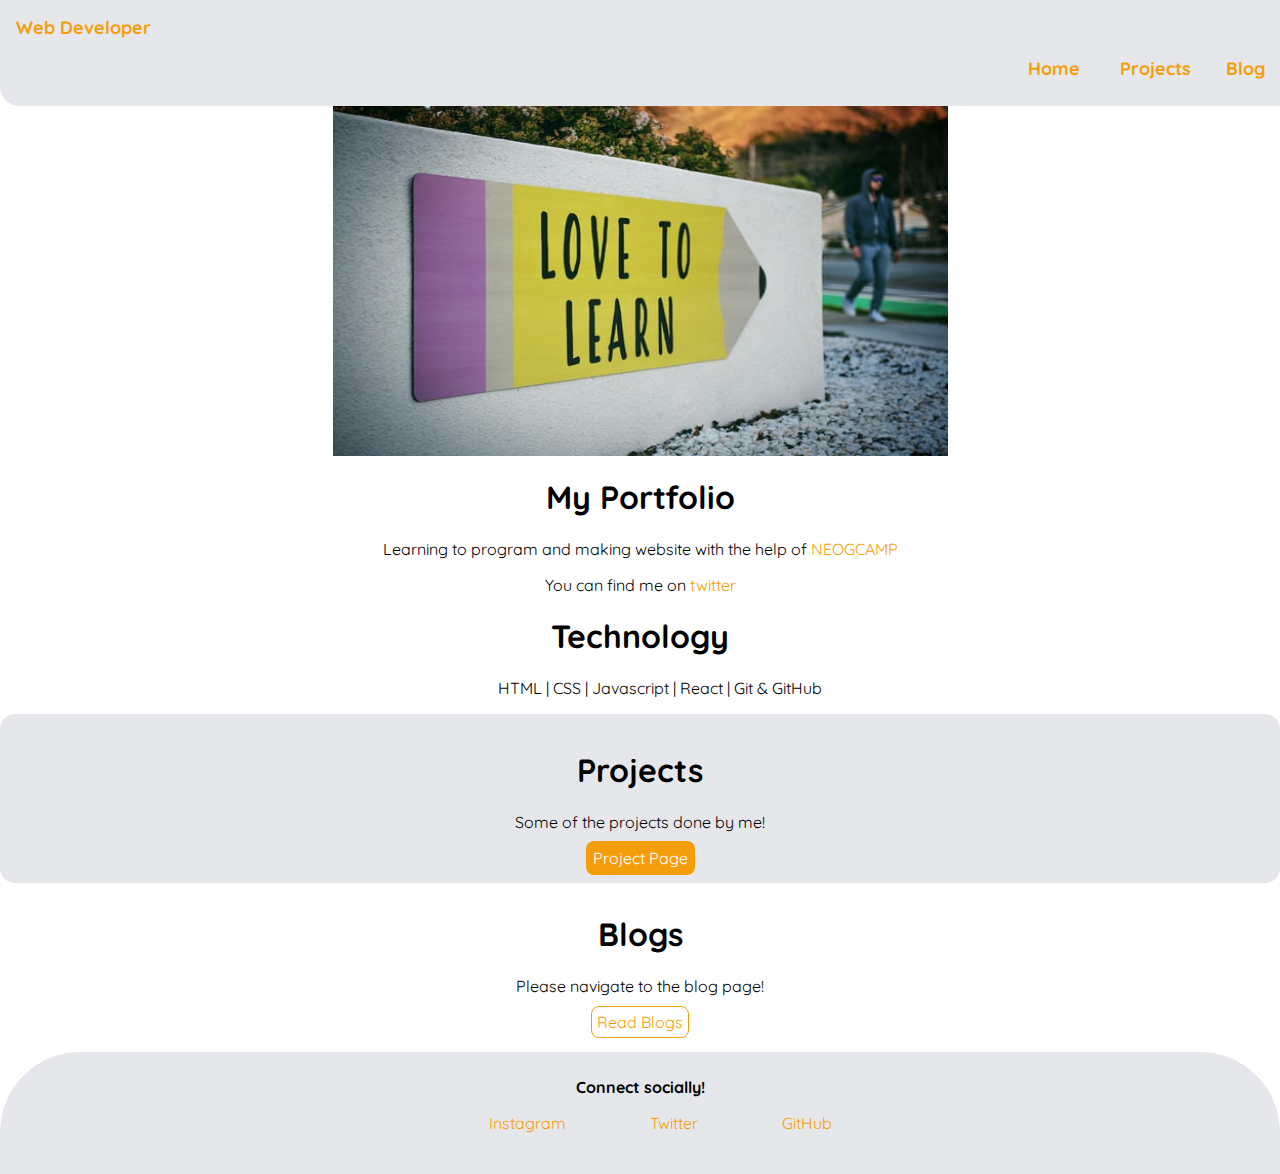
==== index.html @ 7dfb4bb9 "portfolio" ====
<!DOCTYPE html>
<html lang="en">
	<head>
		<meta charset="UTF-8" />
		<meta name="viewport" content="width=device-width, initial-scale=1.0" />
		<link rel="icon" type="image/png" href="/favico.png" />
		<title>Portfolio | Home</title>
		<link href="style.css" rel="stylesheet" />
	</head>
	<body>
		<div class="nav">
			<div>
				<div>
					<a href="index.html">Web Developer</a>
				</div>
			</div>
			<div>
				<ul>
					<li><a class="link link-active" href="/">Home</a></li>
					<li><a href="/projects.html">Projects</a></li>
					<li><a href="/blog.html">Blog</a></li>
				</ul>
			</div>
		</div>
		<main>
			<div class="center">
				<header>
					<img class="image" src="./images/portfolio.jpg" />
					<h1 class="port">My Portfolio</h1>
					<p class="port">
						Learning to program and making website with the help of
						<a href="https://neog.camp/" target="_blank">NEOGCAMP</a>
					</p>
					<p class="port">
						You can find me on
						<a href="https://twitter.com/arifjamal2012" target="_blank"
							>twitter</a
						>
					</p>
				</header>
				<section class="tech">
					<h1>Technology</h1>
					<ul>
						<li class="tech-bar">
							HTML | CSS | Javascript | React | Git & GitHub
						</li>
					</ul>
				</section>
				<section class="projects">
					<h1>Projects</h1>
					<p>Some of the projects done by me!</p>
					<a class="link link-primary" href="/projects.html">Project Page</a>
				</section>
				<section class="blog">
					<h1>Blogs</h1>
					<p>Please navigate to the blog page!</p>
					<a class="link link-secondary" href="/blog.html">Read Blogs</a>
				</section>
			</div>
		</main>
		<footer>
			<div class="connect">
				<strong>Connect socially!</strong>
				<ul>
					<li class="list-items">
						<a href="https://www.instagram.com/goofy_techbar/" target="_blank"
							>Instagram</a
						>
					</li>
					<li class="list-items">
						<a href="https://twitter.com/arifjamal2012" target="_blank"
							>Twitter</a
						>
					</li>
					<li class="list-items">
						<a href="https://github.com/arifjamal2012" target="_blank"
							>GitHub</a
						>
					</li>
				</ul>
			</div>
		</footer>
	</body>
</html>
---- style.css ----
@import url('https://fonts.googleapis.com/css2?family=Quicksand:wght@300;400;500;600&display=swap');

body {
	font-family: 'Quicksand', sans-serif;
	margin: 0 auto;
}
:root {
	--primary: #f59e0b;
	--secondary: #93c5fd;
	--off-white: #e5e7eb;
}

.link {
	box-sizing: border-box;
	text-decoration: none;
	padding: 5px;
}

.link-primary {
	background-color: var(--primary);
	border-radius: 0.5rem;
	color: white;
	max-width: 140px;
	padding: 7px;
	cursor: pointer;
}

.link-secondary {
	color: var(--primary);
	border-radius: 0.5rem;
	border: 1px solid var(--primary);
	max-width: 140px;
	cursor: pointer;
}

a {
	text-decoration: none;
	color: var(--primary);
}
.nav {
	color: var(--primary);
	padding: 1rem 0rem 0.5rem 1rem;
	background-color: var(--off-white);
	font-size: 18px;
	border-bottom-left-radius: 20px;
	font-weight: bold;
	margin: 0 auto;
}
.nav ul {
	text-align: right;
	margin-right: 15px;
	list-style-type: none;
}
.nav li {
	display: inline;
	padding-inline-start: 30px;
}

img {
	width: 615px;
	display: block;
	margin: 0 auto;
	height: 350px;
}
.center {
	text-align: center;
}
.tech-bar {
	list-style-type: none;
}
.projects {
	background-color: var(--off-white);
	margin: 0 auto;

	border-radius: 15px;
	padding: 15px;
}
.blog {
	padding: 10px;
}
.social {
	list-style-type: none;
	text-align: center;
}
.connect {
	text-align: center;
	background-color: var(--off-white);
	display: block;
	padding: 25px;
	margin: 0 auto;
	margin-top: 10px;
	border-top-left-radius: 80px;
	border-top-right-radius: 80px;
	position: relative;
	bottom: 0;
	margin-top: 10px;
}

.list-items {
	display: inline;
	margin: 40px;
}
.pages {
	text-align: center;
}
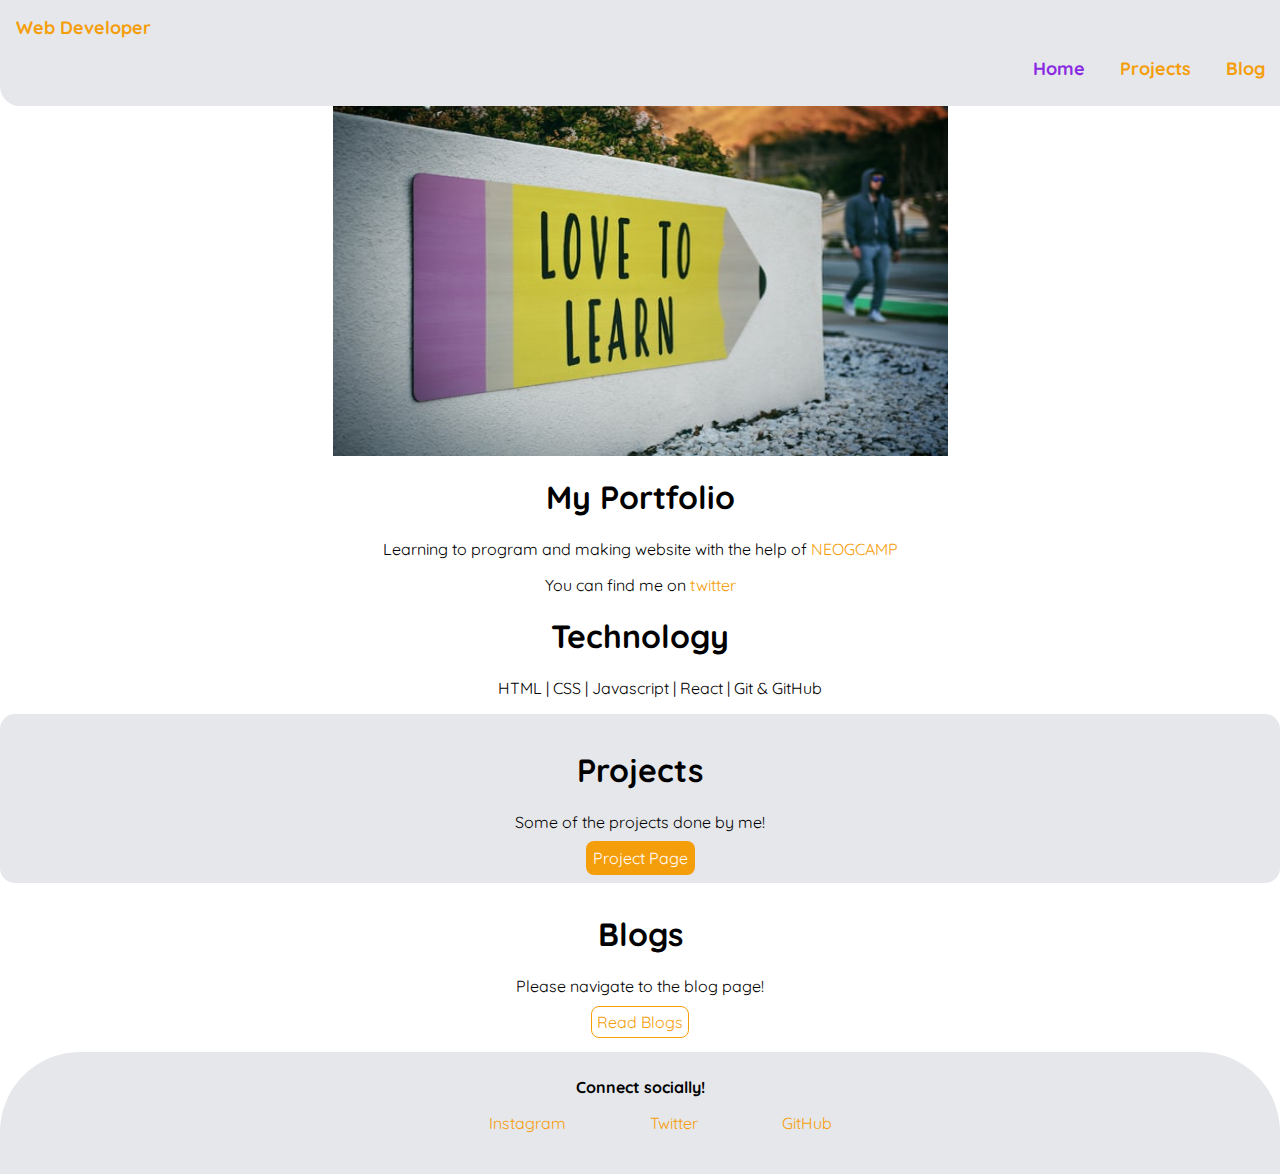
==== commit 26e9825e: "added all projects" ====
--- a/index.html
+++ b/index.html
@@ -16,7 +16,7 @@
 			</div>
 			<div>
 				<ul>
-					<li><a class="link link-active" href="/">Home</a></li>
+					<li><a class="active" href="/">Home</a></li>
 					<li><a href="/projects.html">Projects</a></li>
 					<li><a href="/blog.html">Blog</a></li>
 				</ul>
--- a/style.css
+++ b/style.css
@@ -8,6 +8,10 @@
 	--primary: #f59e0b;
 	--secondary: #93c5fd;
 	--off-white: #e5e7eb;
+}
+
+.active {
+	color: blueviolet;
 }
 
 .link {
@@ -102,4 +106,12 @@
 }
 .pages {
 	text-align: center;
+	width: 700px;
+	margin: auto;
 }
+.project li {
+	list-style-type: none;
+}
+.hero {
+	text-align: center;
+}
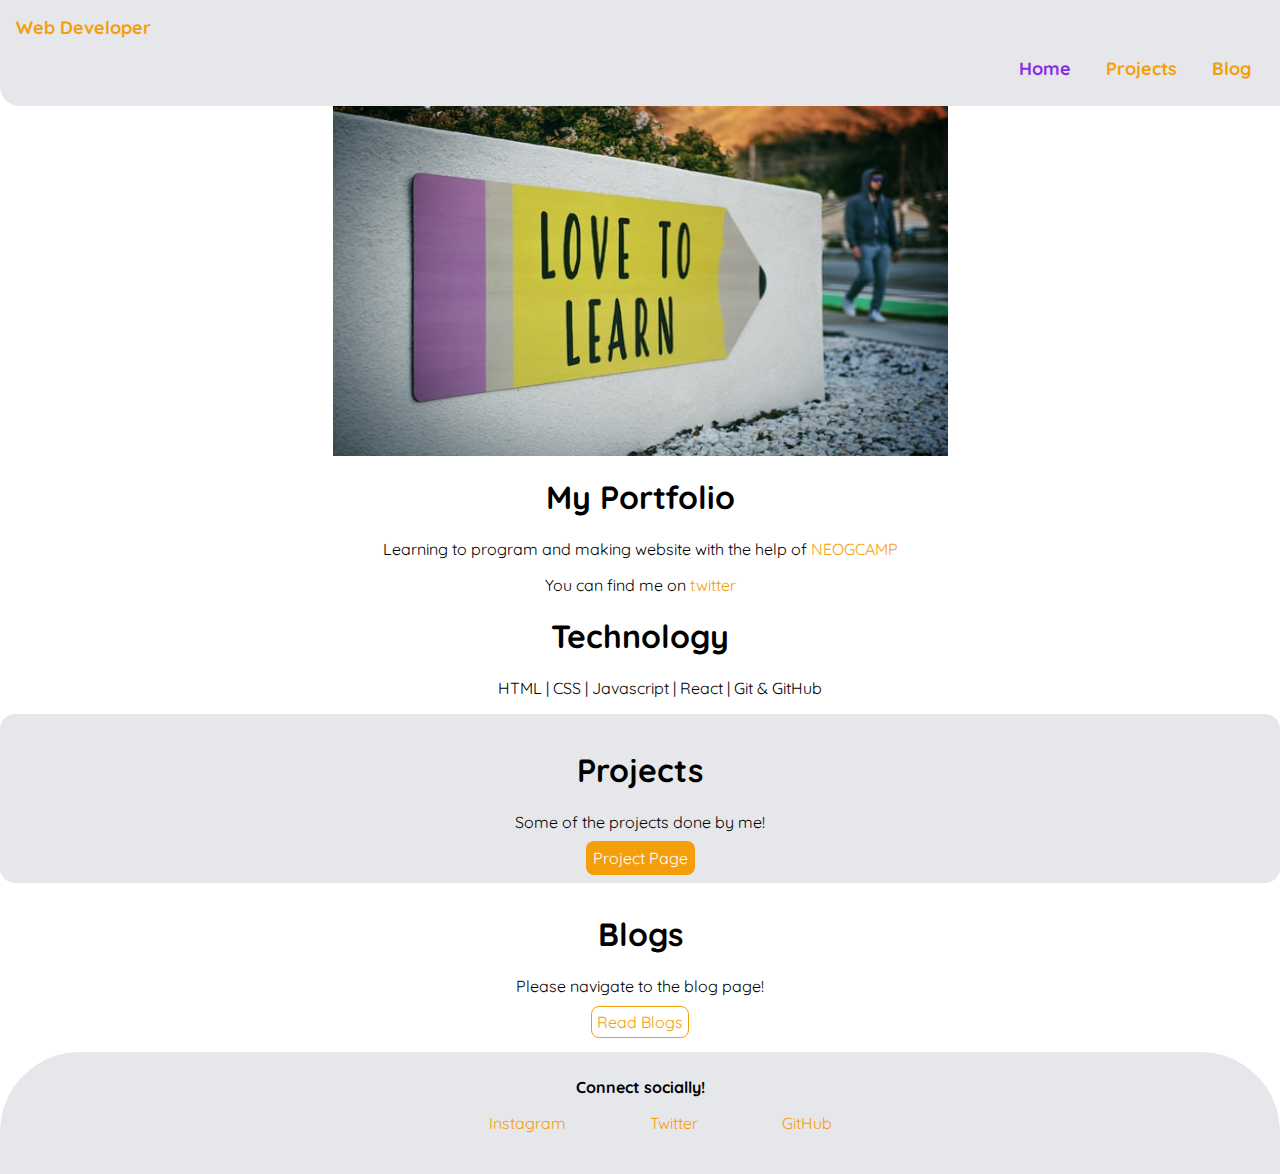
==== commit fd5d66c9: "blogpage" ====
--- a/index.html
+++ b/index.html
@@ -3,6 +3,8 @@
 	<head>
 		<meta charset="UTF-8" />
 		<meta name="viewport" content="width=device-width, initial-scale=1.0" />
+		<!-- <meta name="theme-color" color="#FF0000" /> -->
+		<meta name="theme-color" content="#7da883" />
 		<link rel="icon" type="image/png" href="/favico.png" />
 		<title>Portfolio | Home</title>
 		<link href="style.css" rel="stylesheet" />
--- a/style.css
+++ b/style.css
@@ -3,7 +3,10 @@
 body {
 	font-family: 'Quicksand', sans-serif;
 	margin: 0 auto;
-}
+	overflow-x: hidden;
+	padding-bottom: 0px;
+}
+
 :root {
 	--primary: #f59e0b;
 	--secondary: #93c5fd;
@@ -11,6 +14,10 @@
 }
 
 .active {
+	color: blueviolet;
+	font-size: large;
+}
+.nav a:hover {
 	color: blueviolet;
 }
 
@@ -52,7 +59,7 @@
 }
 .nav ul {
 	text-align: right;
-	margin-right: 15px;
+	margin-right: 45px;
 	list-style-type: none;
 }
 .nav li {
@@ -112,6 +119,111 @@
 .project li {
 	list-style-type: none;
 }
+.project li:nth-child(odd) {
+	background-color: var(--off-white);
+	padding: 30px;
+	margin-top: 20px;
+}
 .hero {
 	text-align: center;
 }
+.blog2 {
+	list-style-type: none;
+}
+.blog2para {
+	margin-right: 500px;
+	margin-top: 15px;
+	font-size: 18px;
+	background-color: rgb(126, 228, 24);
+}
+.blog2heading {
+	margin-right: 600px;
+	font-weight: bolder;
+	margin-top: 5px;
+}
+.blog2heading1 {
+	background-color: rgb(126, 228, 24);
+}
+.blog2para2 {
+	margin-right: 515px;
+	font-size: 18px;
+	background-color: rgb(213, 226, 34);
+}
+.blog2heading2 {
+	background-color: rgb(213, 226, 34);
+}
+
+.blog2para3 {
+	margin-right: 510px;
+	font-size: 18px;
+	background-color: rgb(221, 59, 9);
+}
+.blog2heading3 {
+	background-color: rgb(221, 59, 9);
+}
+.blog2para4 {
+	margin-right: 510px;
+	font-size: 18px;
+	background-color: rgb(18, 142, 214);
+}
+.blog2heading4 {
+	background-color: rgb(18, 142, 214);
+}
+.blog2para5 {
+	margin-right: 500px;
+	font-size: 18px;
+	background-color: rgb(195, 80, 206);
+}
+.blog2heading5 {
+	background-color: rgb(195, 80, 206);
+}
+@media only screen and (min-width: 823px) {
+	.nav {
+		width: 100%;
+	}
+}
+
+@media only screen and (max-width: 810px) {
+	body {
+		min-height: 100%;
+		overflow-x: hidden;
+	}
+	html {
+		height: 100%;
+		overflow-x: hidden;
+	}
+	.nav {
+		width: 100%;
+	}
+	.center {
+		width: 98%;
+	}
+	.pages {
+		width: 90%;
+	}
+	.project {
+		width: 80%;
+	}
+	.projects {
+		width: 94%;
+	}
+	img {
+		width: 105%;
+		height: auto;
+	}
+	.blog2para {
+		margin-right: 135px;
+	}
+	.blog2para2 {
+		margin-right: 155px;
+	}
+	.blog2para3 {
+		margin-right: 150px;
+	}
+	.blog2para4 {
+		margin-right: 150px;
+	}
+	.blog2para5 {
+		margin-right: 140px;
+	}
+}
